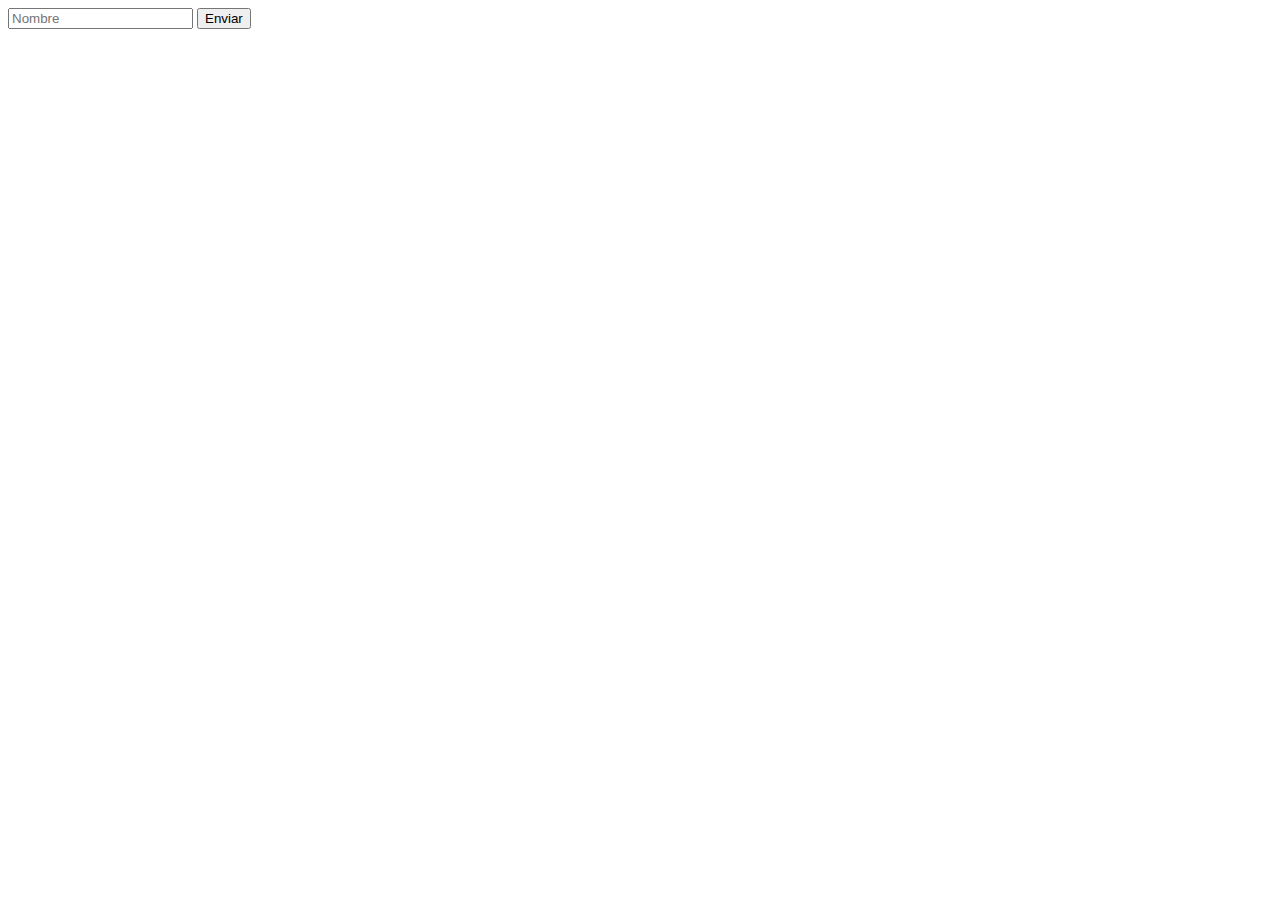
==== contacto.html @ 427b471b "Formulario y boton enviar" ====
<!DOCTYPE html>
<html lang="es">

<head>
    <meta charset="UTF-8">
    <meta name="viewport" content="width=device-width, initial-scale=1.0">
    <title>Document</title>
</head>

<body>

    <!-- Ejercicio 1: crear un contacto en un primer commit
    
        Ejercicio 2: crear un formulario input nombre y un boton de enviar
        commit
    
        Ejercicio 3: integrar esos cambios en la rama master-->

    <form action="">
        <input type="text" name="name" placeholder="Nombre"> </input>
        <input type="button" name="enviar" value="Enviar"></input>
    </form>

</body>

</html>
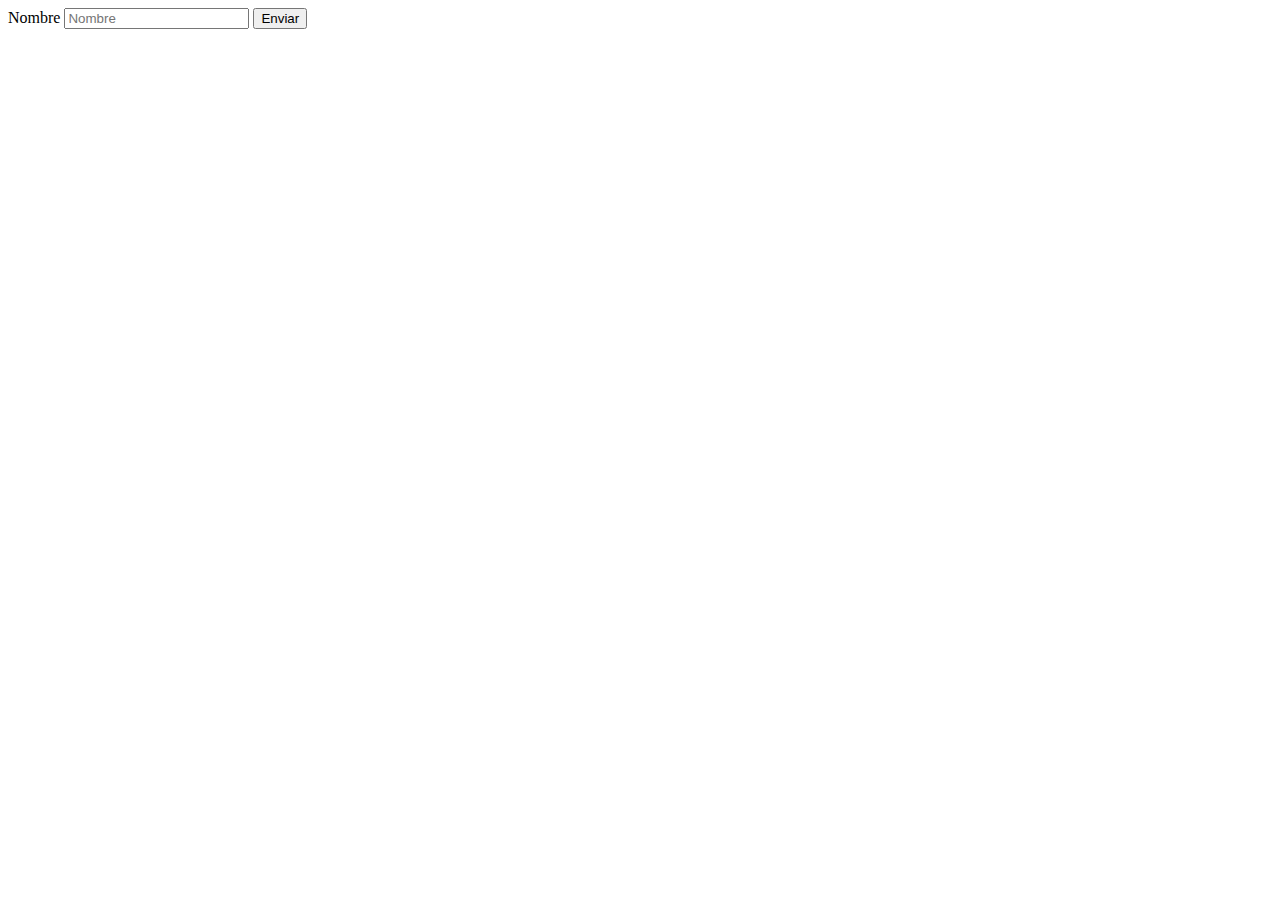
==== commit bc2f8600: "corregido el html" ====
--- a/contacto.html
+++ b/contacto.html
@@ -17,8 +17,9 @@
         Ejercicio 3: integrar esos cambios en la rama master-->
 
     <form action="">
-        <input type="text" name="name" placeholder="Nombre"> </input>
-        <input type="button" name="enviar" value="Enviar"></input>
+        <label>Nombre</label>
+        <input type="text" id="name" placeholder="Nombre"> </input>
+        <input type="submit" value="Enviar"></input>
     </form>
 
 </body>
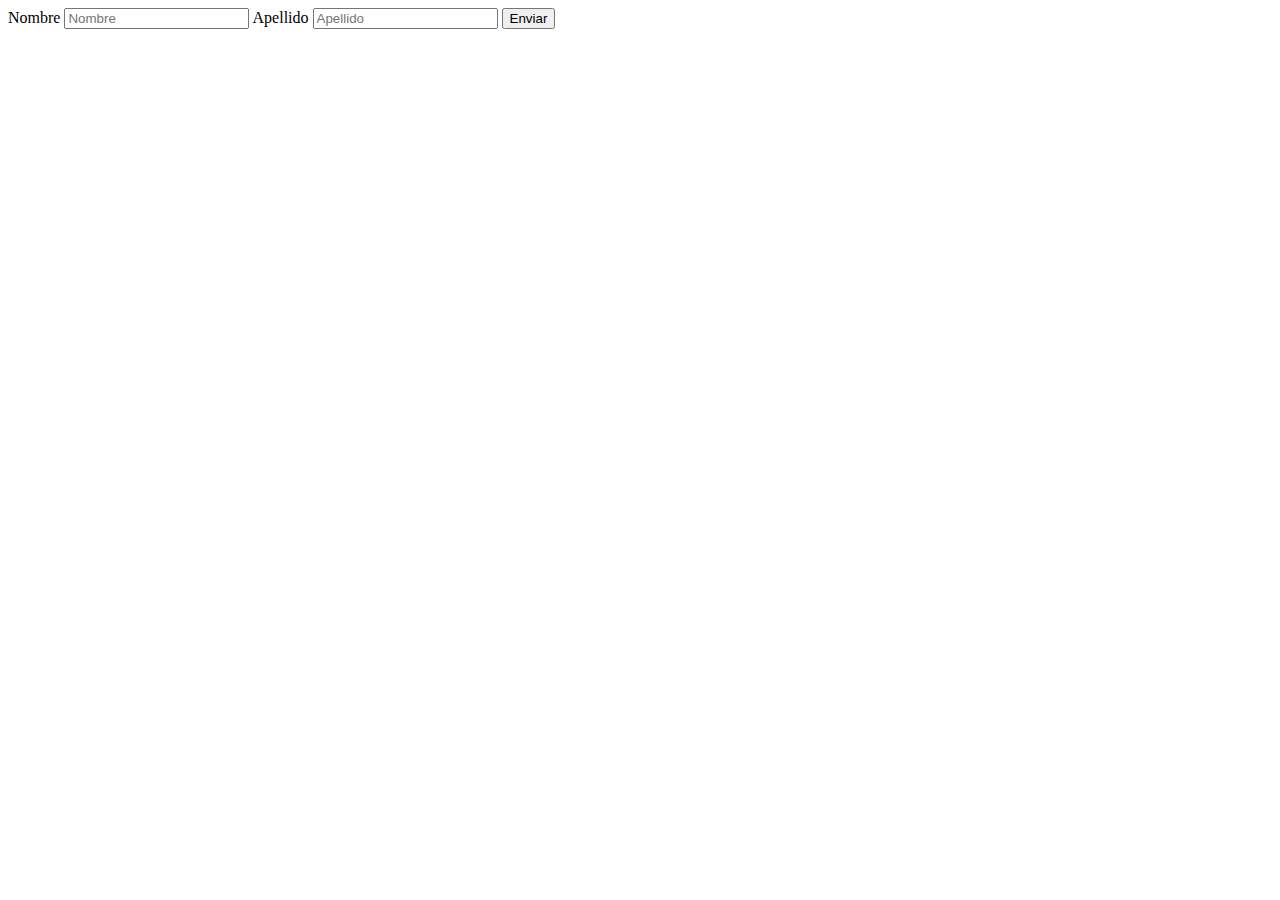
==== commit 15c0d73c: "Merge branch 'master' into develop" ====
--- a/contacto.html
+++ b/contacto.html
@@ -19,6 +19,8 @@
     <form action="">
         <label>Nombre</label>
         <input type="text" id="name" placeholder="Nombre"> </input>
+        <label>Apellido</label>
+        <input type="text" id="name" placeholder="Apellido"> </input>
         <input type="submit" value="Enviar"></input>
     </form>
 
